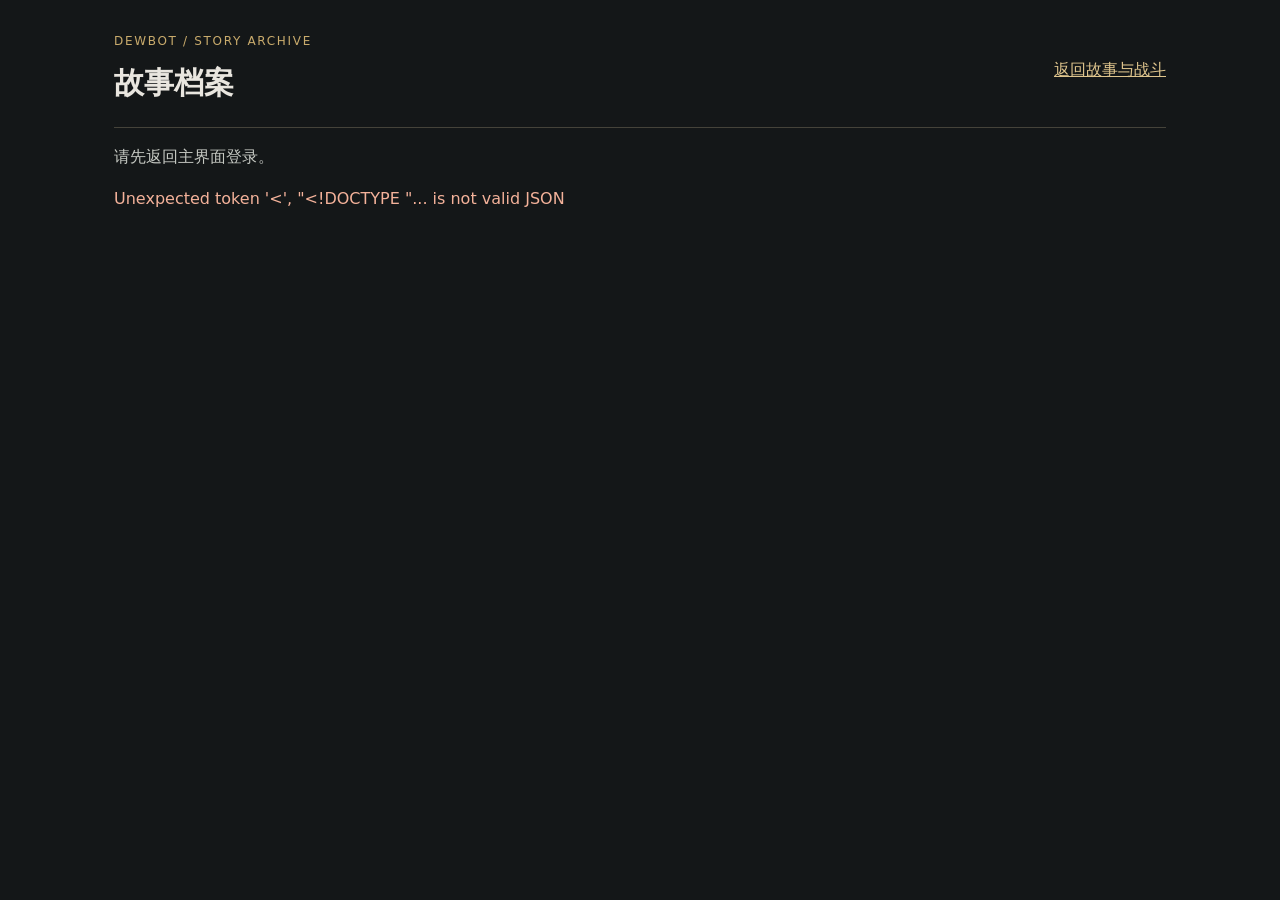
==== src/dewbot/web/static/story.html @ b84cbdf3 "feat: add opt-in story archive isolated from battles" ====
<!doctype html>
<html lang="zh-CN">
<head>
  <meta charset="utf-8">
  <meta name="viewport" content="width=device-width, initial-scale=1">
  <title>故事档案 · Dewbot</title>
  <link rel="stylesheet" href="story.css">
</head>
<body>
  <main>
    <header><div><p class="eyebrow">DEWBOT / STORY ARCHIVE</p><h1>故事档案</h1></div><a href="/">返回故事与战斗</a></header>
    <p id="audience">正在检查登录状态…</p>
    <p id="notice" role="status"></p>
    <section id="controls" hidden>
      <form id="search-form" class="toolbar">
        <label>搜索<input name="q" placeholder="角色、线索或正文关键词" maxlength="200"></label>
        <label>世界线<input name="world" placeholder="留空查看全部；输入名称精确筛选" maxlength="80"></label>
        <label id="status-filter-label" hidden>设定状态<select name="status"><option value="">全部</option><option value="confirmed">已确认</option><option value="draft">待定</option><option value="withdrawn">已撤回</option></select></label>
        <button type="submit">搜索 / 刷新</button>
      </form>
      <div class="actions"><button id="create" hidden>新增条目</button><button id="export">导出当前身份可见档案</button></div>
    </section>
    <section id="entries" aria-label="档案条目"></section>
    <button id="more" hidden>加载更多</button>
  </main>
  <dialog id="editor">
    <form id="edit-form">
      <h2 id="edit-heading">新增条目</h2>
      <label>标题<input name="title" required maxlength="120"></label>
      <div class="columns">
        <label>类型<select name="kind"><option value="lore">设定</option><option value="character">角色</option><option value="event">事件</option><option value="clue">线索</option></select></label>
        <label>世界线<input name="world" required maxlength="80" value="主世界"></label>
        <label>篇章 / 场景<input name="chapter" maxlength="120"></label>
      </div>
      <div class="columns">
        <label>设定状态<select name="status"><option value="draft">待定</option><option value="confirmed">已确认</option><option value="withdrawn">已撤回</option></select></label>
        <label>可见范围<select name="visibility"><option value="gm">仅管理人</option><option value="public">玩家可见</option></select></label>
      </div>
      <p class="hint">已确认不等于已经揭晓。只有“已确认 + 玩家可见”会出现在玩家档案与群聊查询中。</p>
      <label>正文<textarea name="body" required maxlength="20000" rows="12"></textarea></label>
      <label>来源备注（始终仅管理人可见）<textarea name="source" maxlength="2000" rows="3" placeholder="例如：作者确认日期、讨论出处、尚待核对的记录"></textarea></label>
      <p id="edit-error" role="alert"></p>
      <div class="actions"><button id="save" type="submit">保存</button><button id="cancel" type="button">取消</button></div>
    </form>
  </dialog>
  <script src="story.js"></script>
</body>
</html>
---- src/dewbot/web/static/story.css ----
:root{color-scheme:dark;font-family:system-ui,-apple-system,"Segoe UI",sans-serif;background:#141718;color:#e9e6df;line-height:1.6}
*{box-sizing:border-box}body{margin:0}main{max-width:1100px;margin:auto;padding:32px 24px 80px}header{display:flex;align-items:center;justify-content:space-between;gap:20px;border-bottom:1px solid #45433a;padding-bottom:20px}h1{margin:0;font-size:30px}h2{margin-top:0;font-size:21px}.eyebrow{color:#c9ab6c;letter-spacing:.14em;font-size:12px;margin:0 0 8px}a{color:#dfc58d}button,input,select,textarea{font:inherit}button{padding:8px 16px;border:1px solid #71654c;border-radius:5px;background:#343027;color:#f4e7c9;cursor:pointer}button:disabled{opacity:.5;cursor:wait}button:hover{background:#494032}button:focus-visible,a:focus-visible{outline:2px solid #e7c887;outline-offset:3px}input,select,textarea{width:100%;padding:9px 10px;border:1px solid #4c4f4d;border-radius:5px;background:#1a1e1f;color:#f1efea}label{display:flex;flex-direction:column;gap:5px;color:#c2c3be;font-size:14px}textarea{resize:vertical}.toolbar{display:flex;align-items:end;gap:12px;flex-wrap:wrap}.toolbar label{flex:1;min-width:180px}.actions{display:flex;gap:10px;margin:15px 0;flex-wrap:wrap}.columns{display:grid;grid-template-columns:repeat(auto-fit,minmax(130px,1fr));gap:14px;margin:12px 0}article{border:1px solid #3e4442;border-radius:8px;background:#1c2020;margin:16px 0;padding:22px}article h2{margin-bottom:5px}.meta,.hint{font-size:13px;color:#b6b6a9}.body{white-space:pre-wrap;overflow-wrap:anywhere}.source{white-space:pre-wrap;overflow-wrap:anywhere;color:#b7bdba;border-left:2px solid #696048;padding-left:12px}.badge{display:inline-block;border:1px solid #696048;border-radius:3px;padding:1px 7px;margin:4px 6px 0 0;font-size:12px}details{margin-top:14px}summary{cursor:pointer;color:#dfc58d}dialog{max-width:820px;width:calc(100% - 28px);max-height:92vh;background:#202424;color:#e9e6df;border:1px solid #74684d;border-radius:10px;padding:25px}dialog::backdrop{background:#000b}#notice,#edit-error{color:#f4b29a;white-space:pre-wrap}#audience{color:#c6c9c3}[hidden]{display:none!important}@media(max-width:580px){main{padding:20px 14px 50px}header{align-items:start;flex-direction:column}article{padding:16px}.toolbar{display:grid;width:100%}.toolbar label{min-width:0}dialog{padding:18px}}
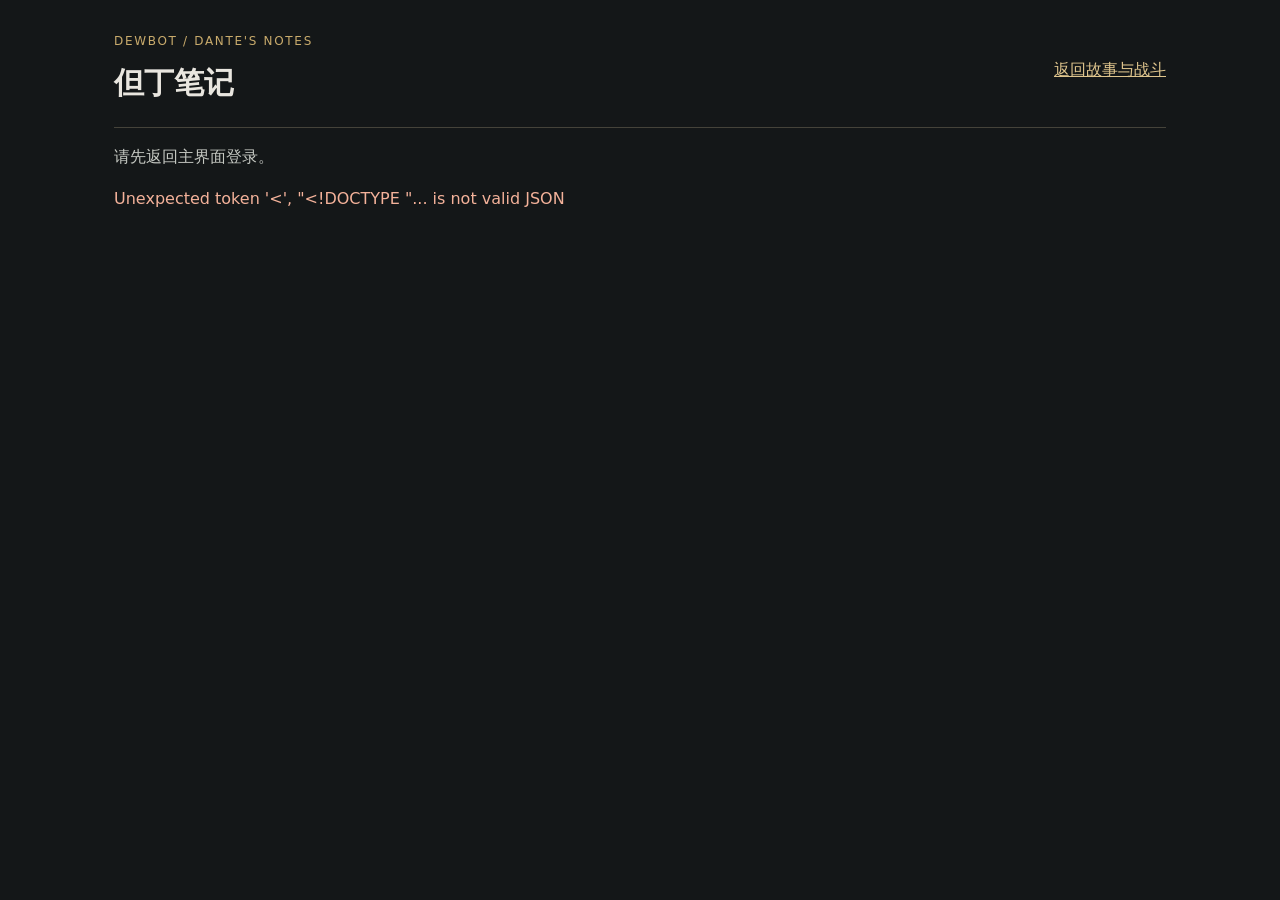
==== commit c4eeb716: "feat: add privacy-controlled AI writing and progressive notebook" ====
--- a/src/dewbot/web/static/story.html
+++ b/src/dewbot/web/static/story.html
@@ -3,13 +3,19 @@
 <head>
   <meta charset="utf-8">
   <meta name="viewport" content="width=device-width, initial-scale=1">
-  <title>故事档案 · Dewbot</title>
+  <title>但丁笔记 · Dewbot</title>
   <link rel="stylesheet" href="story.css">
 </head>
 <body>
   <main>
-    <header><div><p class="eyebrow">DEWBOT / STORY ARCHIVE</p><h1>故事档案</h1></div><a href="/">返回故事与战斗</a></header>
+    <header><div><p class="eyebrow">DEWBOT / DANTE'S NOTES</p><h1>但丁笔记</h1></div><a href="/">返回故事与战斗</a></header>
     <p id="audience">正在检查登录状态…</p>
+    <p id="progress-label"></p>
+    <form id="progress-form" class="toolbar" hidden>
+      <label>当前进度<input name="checkpoint" type="number" min="0" max="99999" required></label>
+      <label>进度名称<input name="label" maxlength="120" required></label>
+      <button type="submit">更新解锁进度</button>
+    </form>
     <p id="notice" role="status"></p>
     <section id="controls" hidden>
       <form id="search-form" class="toolbar">
@@ -37,6 +43,9 @@
         <label>可见范围<select name="visibility"><option value="gm">仅管理人</option><option value="public">玩家可见</option></select></label>
       </div>
       <p class="hint">已确认不等于已经揭晓。只有“已确认 + 玩家可见”会出现在玩家档案与群聊查询中。</p>
+      <label>达到此进度后解锁<input name="unlock_at" type="number" min="0" max="99999" value="0" required></label>
+      <p class="hint">0：基础；100 / 200 / 300：第一至三章；410 / 420 / 430：第四章各部分。也可以自定义进度。</p>
+      <label class="check"><input name="ai_allowed" type="checkbox">允许管理人选入 AI 写作材料（与玩家可见范围独立）</label>
       <label>正文<textarea name="body" required maxlength="20000" rows="12"></textarea></label>
       <label>来源备注（始终仅管理人可见）<textarea name="source" maxlength="2000" rows="3" placeholder="例如：作者确认日期、讨论出处、尚待核对的记录"></textarea></label>
       <p id="edit-error" role="alert"></p>
--- a/src/dewbot/web/static/story.css
+++ b/src/dewbot/web/static/story.css
@@ -1,2 +1,3 @@
 :root{color-scheme:dark;font-family:system-ui,-apple-system,"Segoe UI",sans-serif;background:#141718;color:#e9e6df;line-height:1.6}
 *{box-sizing:border-box}body{margin:0}main{max-width:1100px;margin:auto;padding:32px 24px 80px}header{display:flex;align-items:center;justify-content:space-between;gap:20px;border-bottom:1px solid #45433a;padding-bottom:20px}h1{margin:0;font-size:30px}h2{margin-top:0;font-size:21px}.eyebrow{color:#c9ab6c;letter-spacing:.14em;font-size:12px;margin:0 0 8px}a{color:#dfc58d}button,input,select,textarea{font:inherit}button{padding:8px 16px;border:1px solid #71654c;border-radius:5px;background:#343027;color:#f4e7c9;cursor:pointer}button:disabled{opacity:.5;cursor:wait}button:hover{background:#494032}button:focus-visible,a:focus-visible{outline:2px solid #e7c887;outline-offset:3px}input,select,textarea{width:100%;padding:9px 10px;border:1px solid #4c4f4d;border-radius:5px;background:#1a1e1f;color:#f1efea}label{display:flex;flex-direction:column;gap:5px;color:#c2c3be;font-size:14px}textarea{resize:vertical}.toolbar{display:flex;align-items:end;gap:12px;flex-wrap:wrap}.toolbar label{flex:1;min-width:180px}.actions{display:flex;gap:10px;margin:15px 0;flex-wrap:wrap}.columns{display:grid;grid-template-columns:repeat(auto-fit,minmax(130px,1fr));gap:14px;margin:12px 0}article{border:1px solid #3e4442;border-radius:8px;background:#1c2020;margin:16px 0;padding:22px}article h2{margin-bottom:5px}.meta,.hint{font-size:13px;color:#b6b6a9}.body{white-space:pre-wrap;overflow-wrap:anywhere}.source{white-space:pre-wrap;overflow-wrap:anywhere;color:#b7bdba;border-left:2px solid #696048;padding-left:12px}.badge{display:inline-block;border:1px solid #696048;border-radius:3px;padding:1px 7px;margin:4px 6px 0 0;font-size:12px}details{margin-top:14px}summary{cursor:pointer;color:#dfc58d}dialog{max-width:820px;width:calc(100% - 28px);max-height:92vh;background:#202424;color:#e9e6df;border:1px solid #74684d;border-radius:10px;padding:25px}dialog::backdrop{background:#000b}#notice,#edit-error{color:#f4b29a;white-space:pre-wrap}#audience{color:#c6c9c3}[hidden]{display:none!important}@media(max-width:580px){main{padding:20px 14px 50px}header{align-items:start;flex-direction:column}article{padding:16px}.toolbar{display:grid;width:100%}.toolbar label{min-width:0}dialog{padding:18px}}
+.check{display:flex;flex-direction:row;align-items:flex-start;gap:10px;margin:12px 0}.check input{width:auto;flex:none;margin-top:6px}.selection{border-bottom:1px solid #45433a;padding:8px 0}.selection span{white-space:pre-wrap;overflow-wrap:anywhere}.writing-scroll{max-height:320px;overflow:auto;padding-right:8px}pre.body{font-family:inherit;max-height:480px;overflow:auto}.columns>section{min-width:0}
